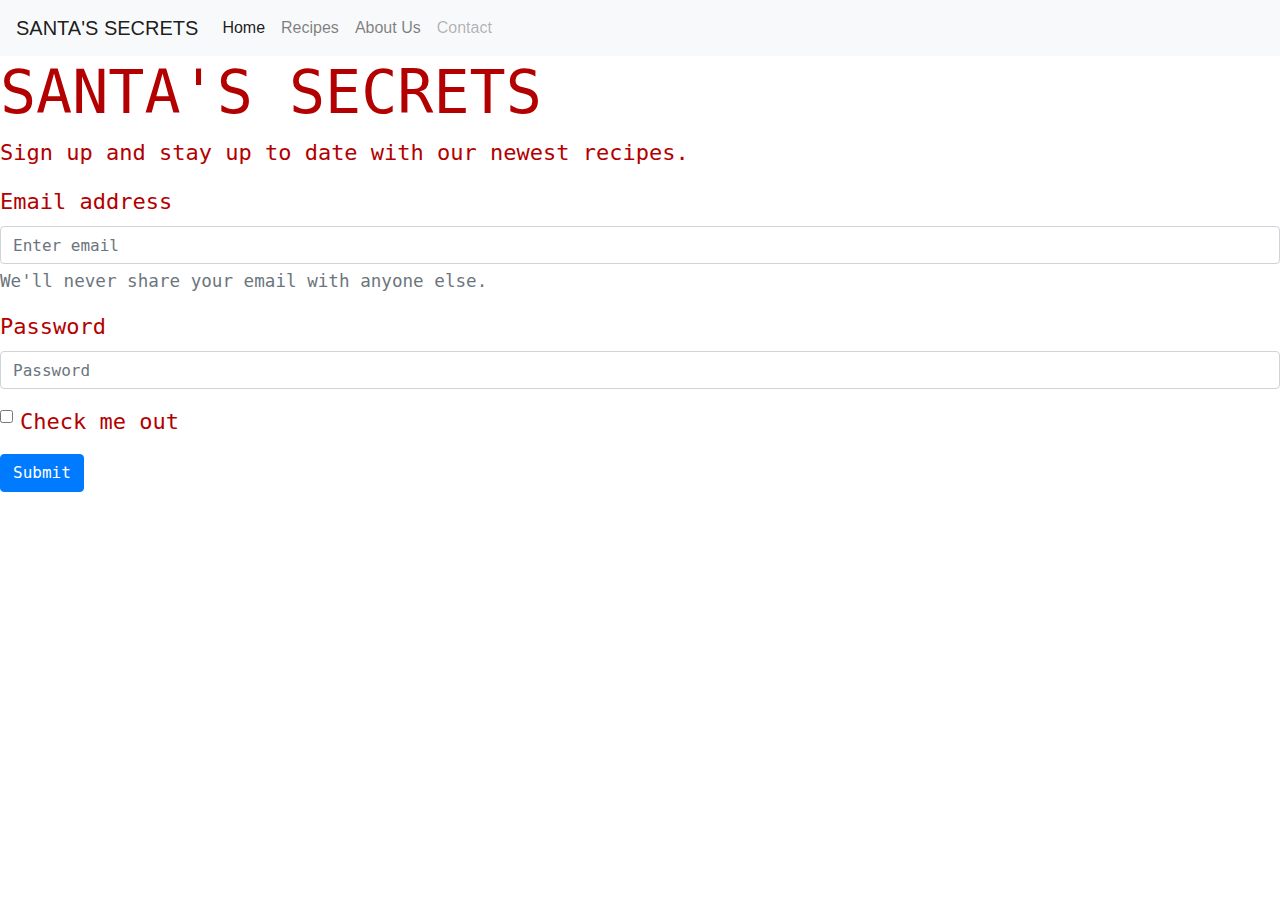
==== secondpage.html @ c06de524 "Second webpage Layout" ====
<!doctype html>
<html lang="en">
  <head>
    <!-- Required meta tags -->
    <meta charset="utf-8">
    <meta name="viewport" content="width=device-width, initial-scale=1, shrink-to-fit=no">

    <!-- Bootstrap CSS -->
    <link rel="stylesheet" href="https://stackpath.bootstrapcdn.com/bootstrap/4.4.1/css/bootstrap.min.css" integrity="sha384-Vkoo8x4CGsO3+Hhxv8T/Q5PaXtkKtu6ug5TOeNV6gBiFeWPGFN9MuhOf23Q9Ifjh" crossorigin="anonymous">
      <link rel="stylesheet" href="CSS/styles2.css" >

    <nav class="navbar navbar-expand-lg navbar-light bg-light">
      <a class="navbar-brand" href="#">SANTA'S SECRETS</a>
      <button class="navbar-toggler" type="button" data-toggle="collapse" data-target="#navbarNav" aria-controls="navbarNav" aria-expanded="false" aria-label="Toggle navigation">
        <span class="navbar-toggler-icon"></span>
      </button>
      <div class="collapse navbar-collapse" id="navbarNav">
        <ul class="navbar-nav">
          <li class="nav-item active">
            <a class="nav-link" href="#">Home<span class="sr-only">(current)</span></a>
          </li>
          <li class="nav-item">
            <a class="nav-link" href="#">Recipes</a>
          </li>
          <li class="nav-item">
            <a class="nav-link" href="secondpage.html">About Us</a>
          </li>
          <li class="nav-item">
            <a class="nav-link disabled" href="#" tabindex="-1" aria-disabled="true">Contact</a>
          </li>
        </ul>
      </div>
    </nav>

    <title>About Us</title>
  </head>
  <body>
    <h1>SANTA'S SECRETS</h1>

    <form>
    <div class="form-group">
      <p>Sign up and stay up to date with our newest recipes.</p>
      <label for="exampleInputEmail1">Email address</label>
      <input type="email" class="form-control" id="exampleInputEmail1" aria-describedby="emailHelp" placeholder="Enter email">
      <small id="emailHelp" class="form-text text-muted">We'll never share your email with anyone else.</small>
    </div>
    <div class="form-group">
      <label for="exampleInputPassword1">Password</label>
      <input type="password" class="form-control" id="exampleInputPassword1" placeholder="Password">
    </div>
    <div class="form-group form-check">
      <input type="checkbox" class="form-check-input" id="exampleCheck1">
      <label class="form-check-label" for="exampleCheck1">Check me out</label>
    </div>
    <button type="submit" class="btn btn-primary">Submit</button>
  </form>
    <!-- Optional JavaScript -->
    <!-- jQuery first, then Popper.js, then Bootstrap JS -->
    <script src="https://code.jquery.com/jquery-3.4.1.slim.min.js" integrity="sha384-J6qa4849blE2+poT4WnyKhv5vZF5SrPo0iEjwBvKU7imGFAV0wwj1yYfoRSJoZ+n" crossorigin="anonymous"></script>
    <script src="https://cdn.jsdelivr.net/npm/popper.js@1.16.0/dist/umd/popper.min.js" integrity="sha384-Q6E9RHvbIyZFJoft+2mJbHaEWldlvI9IOYy5n3zV9zzTtmI3UksdQRVvoxMfooAo" crossorigin="anonymous"></script>
    <script src="https://stackpath.bootstrapcdn.com/bootstrap/4.4.1/js/bootstrap.min.js" integrity="sha384-wfSDF2E50Y2D1uUdj0O3uMBJnjuUD4Ih7YwaYd1iqfktj0Uod8GCExl3Og8ifwB6" crossorigin="anonymous"></script>
  </body>

</html>
---- CSS/styles2.css ----
h1{
  color: rgb(179, 0, 0);
  font: Gill Sans Nova;
  font-family: monospace;
  font-size: 60px;
  border: white;
}

form{
  color: rgb(179, 0, 0);
  font: Gill Sans Nova;
  font-family: monospace;
  font-size: 22px;
}
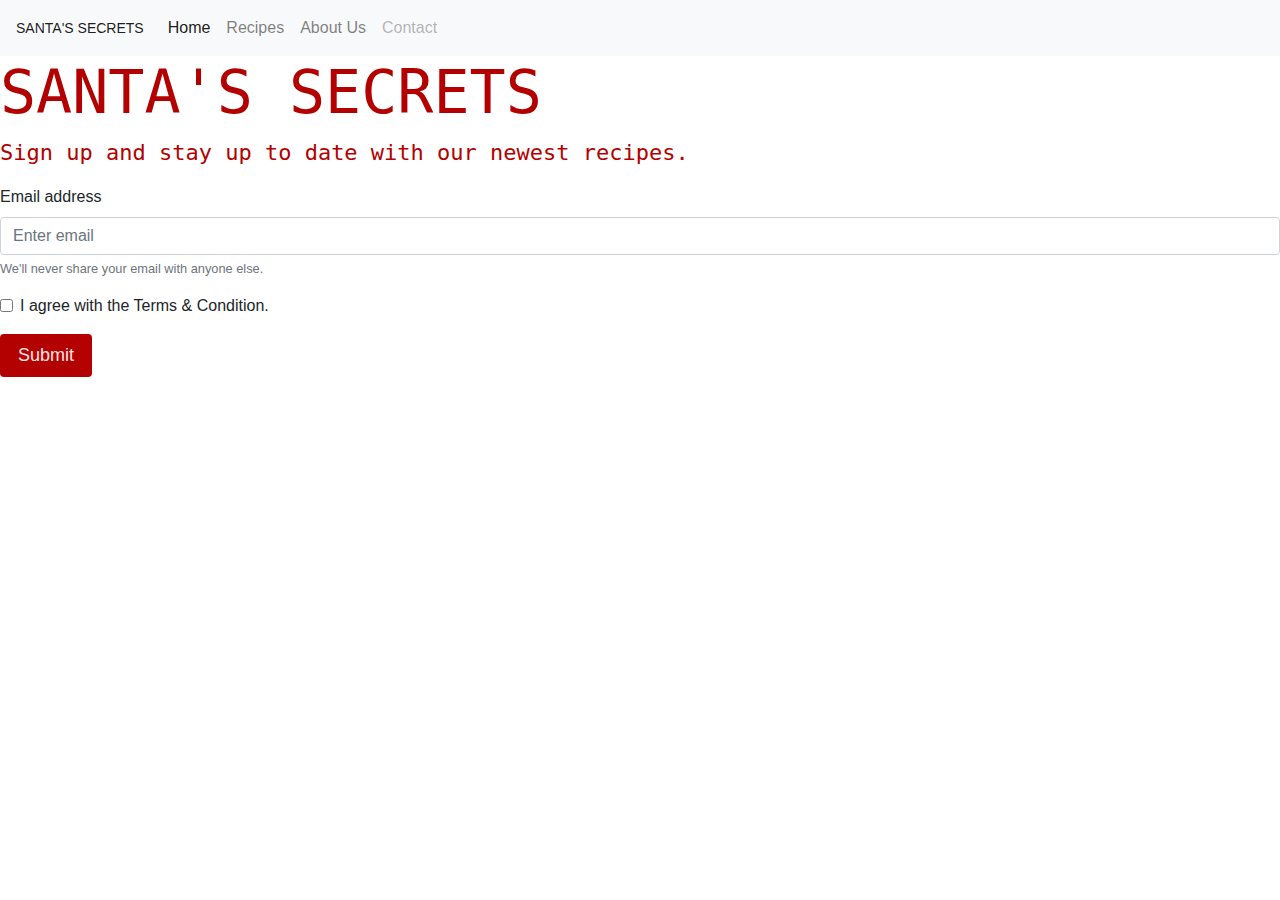
==== commit 6c92aecf: "CSS styles 2" ====
--- a/secondpage.html
+++ b/secondpage.html
@@ -44,15 +44,11 @@
       <input type="email" class="form-control" id="exampleInputEmail1" aria-describedby="emailHelp" placeholder="Enter email">
       <small id="emailHelp" class="form-text text-muted">We'll never share your email with anyone else.</small>
     </div>
-    <div class="form-group">
-      <label for="exampleInputPassword1">Password</label>
-      <input type="password" class="form-control" id="exampleInputPassword1" placeholder="Password">
-    </div>
     <div class="form-group form-check">
       <input type="checkbox" class="form-check-input" id="exampleCheck1">
-      <label class="form-check-label" for="exampleCheck1">Check me out</label>
+      <label class="form-check-label" for="exampleCheck1">I agree with the Terms & Condition.</label>
     </div>
-    <button type="submit" class="btn btn-primary">Submit</button>
+    <button type="submit" class="btn-btn-primary">Submit</button>
   </form>
     <!-- Optional JavaScript -->
     <!-- jQuery first, then Popper.js, then Bootstrap JS -->
--- a/CSS/styles2.css
+++ b/CSS/styles2.css
@@ -6,9 +6,30 @@
   border: white;
 }
 
-form{
+p{
   color: rgb(179, 0, 0);
   font: Gill Sans Nova;
   font-family: monospace;
   font-size: 22px;
 }
+
+a.navbar-brand{
+              color: rgb(179, 0, 0);
+              font-size: 14px;
+}
+
+form{
+  font: Gill Sans Nova;
+  font-family: sans-serif;
+}
+
+button.btn-btn-primary{
+                  color: rgb(255, 230, 230);
+                  background-color: rgb(179, 0, 0);
+                  border-radius: 4px;
+                  padding: 8px 18px;
+                  font-size: 18px;
+                  font: Gill Sans Nova;
+                  text-align: center;
+                  border: white;
+}
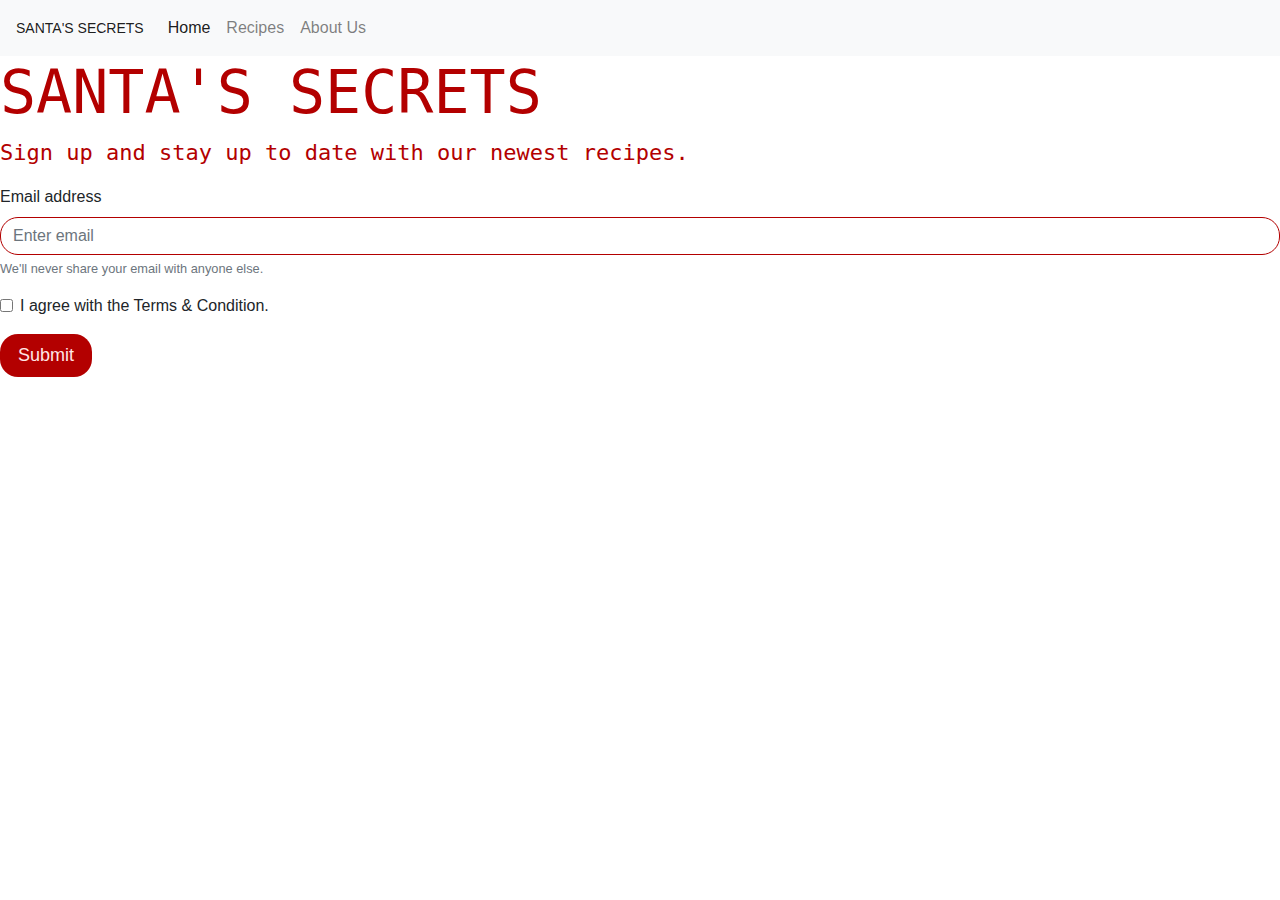
==== commit 30f50665: "Style changes" ====
--- a/secondpage.html
+++ b/secondpage.html
@@ -17,16 +17,13 @@
       <div class="collapse navbar-collapse" id="navbarNav">
         <ul class="navbar-nav">
           <li class="nav-item active">
-            <a class="nav-link" href="#">Home<span class="sr-only">(current)</span></a>
+            <a class="nav-link" href="index.html">Home<span class="sr-only">(current)</span></a>
           </li>
           <li class="nav-item">
             <a class="nav-link" href="#">Recipes</a>
           </li>
           <li class="nav-item">
             <a class="nav-link" href="secondpage.html">About Us</a>
-          </li>
-          <li class="nav-item">
-            <a class="nav-link disabled" href="#" tabindex="-1" aria-disabled="true">Contact</a>
           </li>
         </ul>
       </div>
--- a/CSS/styles2.css
+++ b/CSS/styles2.css
@@ -14,8 +14,13 @@
 }
 
 a.navbar-brand{
-              color: rgb(179, 0, 0);
-              font-size: 14px;
+  color: rgb(179, 0, 0);
+  font-size: 14px;
+}
+
+.form-control{
+  border-radius: 18px;
+  border-color: rgb(179, 0, 0);
 }
 
 form{
@@ -26,7 +31,7 @@
 button.btn-btn-primary{
                   color: rgb(255, 230, 230);
                   background-color: rgb(179, 0, 0);
-                  border-radius: 4px;
+                  border-radius: 18px;
                   padding: 8px 18px;
                   font-size: 18px;
                   font: Gill Sans Nova;
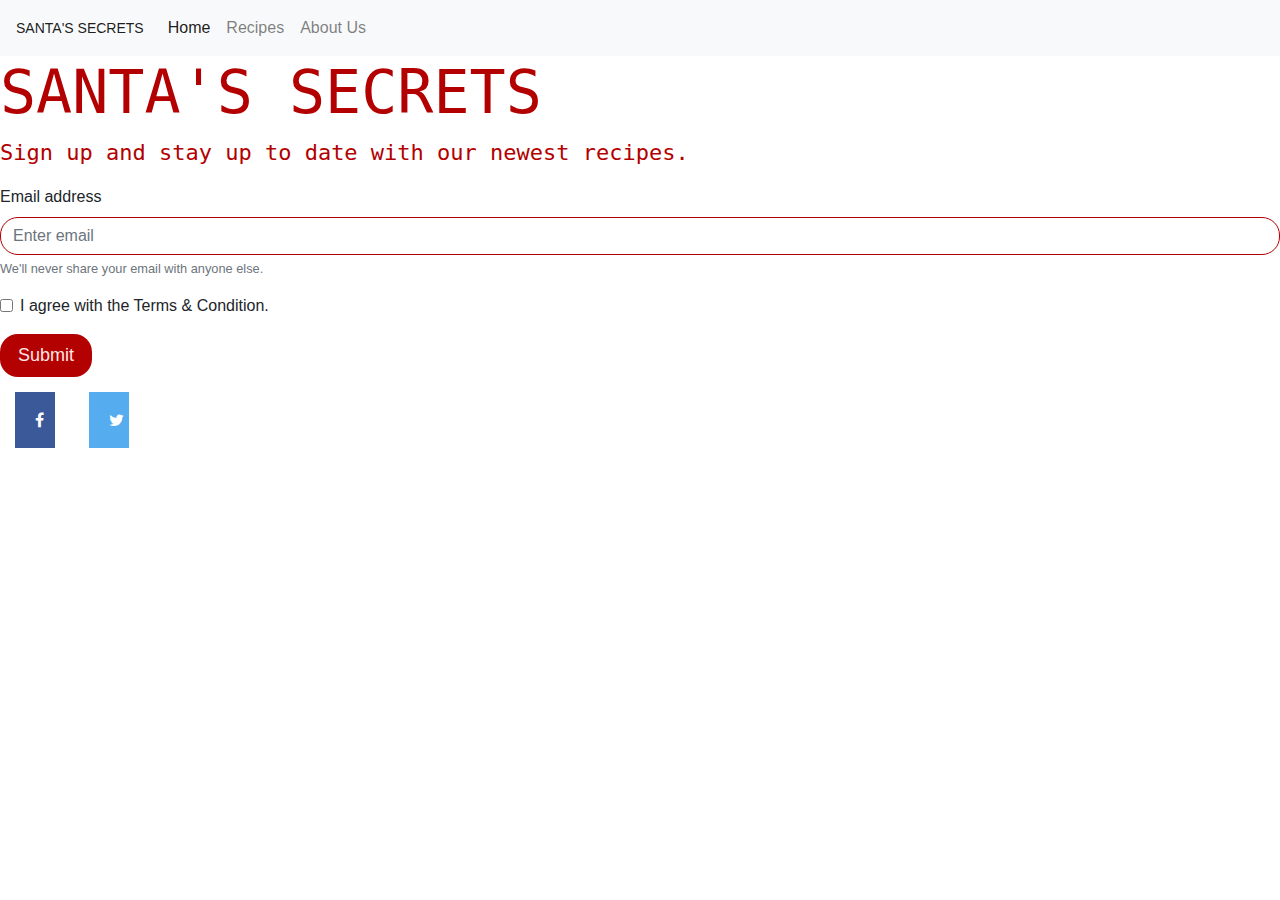
==== commit ca0dbb89: "Social button" ====
--- a/secondpage.html
+++ b/secondpage.html
@@ -47,6 +47,14 @@
     </div>
     <button type="submit" class="btn-btn-primary">Submit</button>
   </form>
+
+  <!-- Add icon library -->
+<link rel="stylesheet" href="https://cdnjs.cloudflare.com/ajax/libs/font-awesome/4.7.0/css/font-awesome.min.css">
+
+<!-- Add font awesome icons -->
+<a href="#" class="fa fa-facebook"></a>
+<a href="https://twitter.com/?lang=en-gb" class="fa fa-twitter"></a>
+
     <!-- Optional JavaScript -->
     <!-- jQuery first, then Popper.js, then Bootstrap JS -->
     <script src="https://code.jquery.com/jquery-3.4.1.slim.min.js" integrity="sha384-J6qa4849blE2+poT4WnyKhv5vZF5SrPo0iEjwBvKU7imGFAV0wwj1yYfoRSJoZ+n" crossorigin="anonymous"></script>
--- a/CSS/styles2.css
+++ b/CSS/styles2.css
@@ -38,3 +38,32 @@
                   text-align: center;
                   border: white;
 }
+
+/* Style all font awesome icons */
+.fa {
+  padding: 20px;
+  font-size: 30px;
+  width: 50px;
+  text-align: center;
+  text-decoration: none;
+  border: 15px solid white;
+}
+
+/* Add a hover effect if you want */
+.fa:hover {
+  opacity: 0.7;
+}
+
+/* Set a specific color for each brand */
+
+/* Facebook */
+.fa-facebook {
+  background: #3B5998;
+  color: white;
+}
+
+/* Twitter */
+.fa-twitter {
+  background: #55ACEE;
+  color: white;
+}
